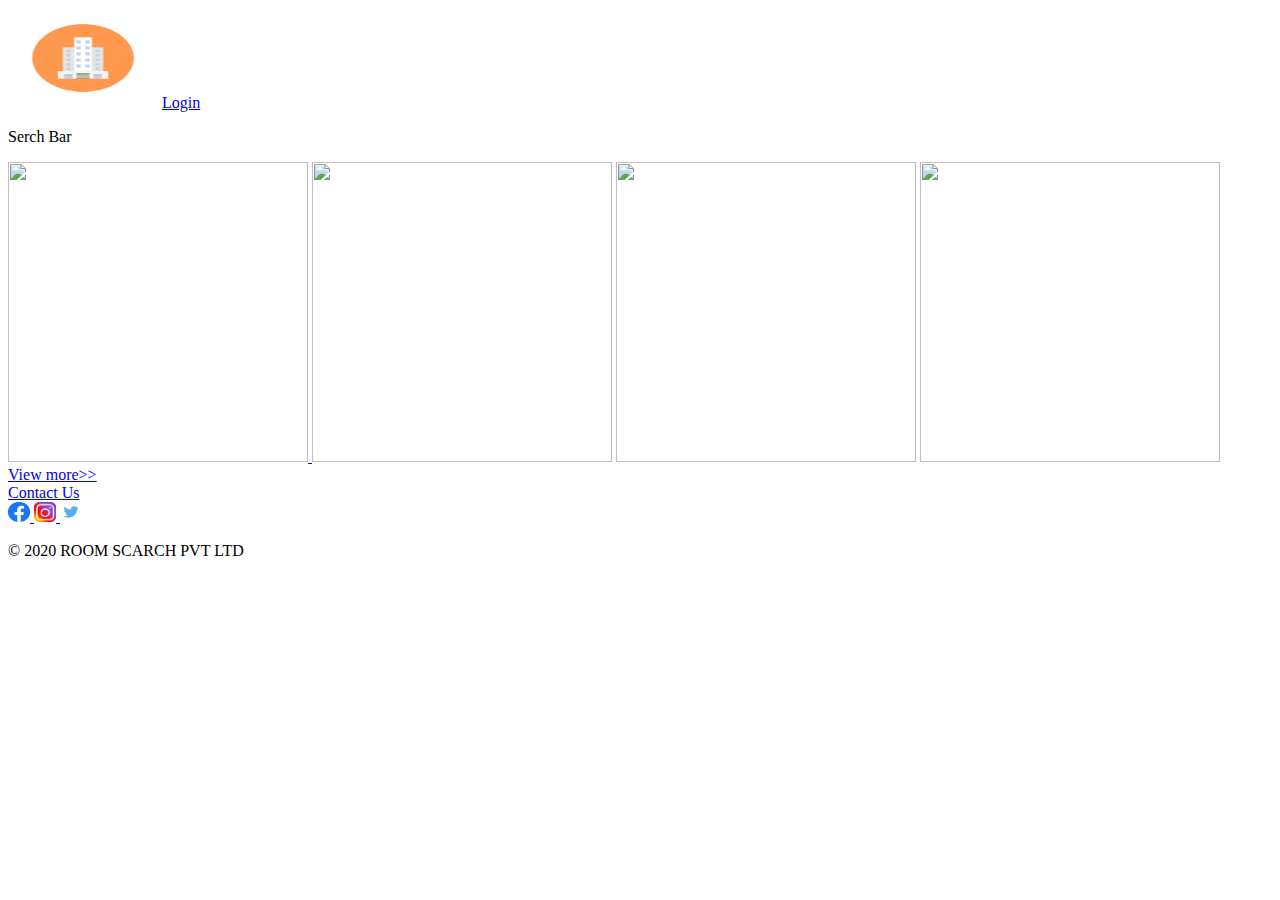
==== index.html @ d8146359 "checkpoint2" ====
<!DOCTYPE html>
<html >
<head>
   
    <title>Index</title>
</head>
<body>
    <div>
        <div>
            <img src="assests/images/logo.png" height="100px" width="150px"  alt=" "/>
            <a href= "login.html" target="_blank">Login</a>
           
        </div>
        <div>
          <p>Serch Bar</p>
          <a href="list.html">
            <img src="https://media-cdn.tripadvisor.com/media/photo-s/15/33/fe/a2/new-delhi.jpg" height="300px" width="300px" alt="">
          </a>
          
          <img src="https://media-cdn.tripadvisor.com/media/photo-s/15/33/fc/f0/goa.jpg" height="300px" width="300px" alt="">
          <img src="https://media-cdn.tripadvisor.com/media/photo-s/0f/98/f7/df/charminar.jpg" height="300px" width="300px" alt="">
          <img src="https://media-cdn.tripadvisor.com/media/photo-s/15/33/fe/ac/kolkata-calcutta.jpg" height="300px" width="300px" alt="">
          <br>
         <a href="index.html"> View more>></a>
        </div>
        <div>
            <a target="_blank" href="contact.html"> Contact Us</a>
             <br>
             <a target="_blank" href="https://www.facebook.com">  
                <img src="assests/images/facebook.png"  height="20px" width="22px"  alt=""> 
             </a>
             <a target="_blank" href="https://www.instagram.com"> 
                <img src="assests/images/instagram.png" height="20px" width="22px" alt="">
             </a>
             <a target="_blank" href="https://www.twitter.com"> 
                <img src="assests/images/twitter.png" height="20px" width="22px" alt="">
             </a>
             <p>© 2020 ROOM SCARCH PVT LTD</p>
             
        </div>
    </div>
</body>
</html>
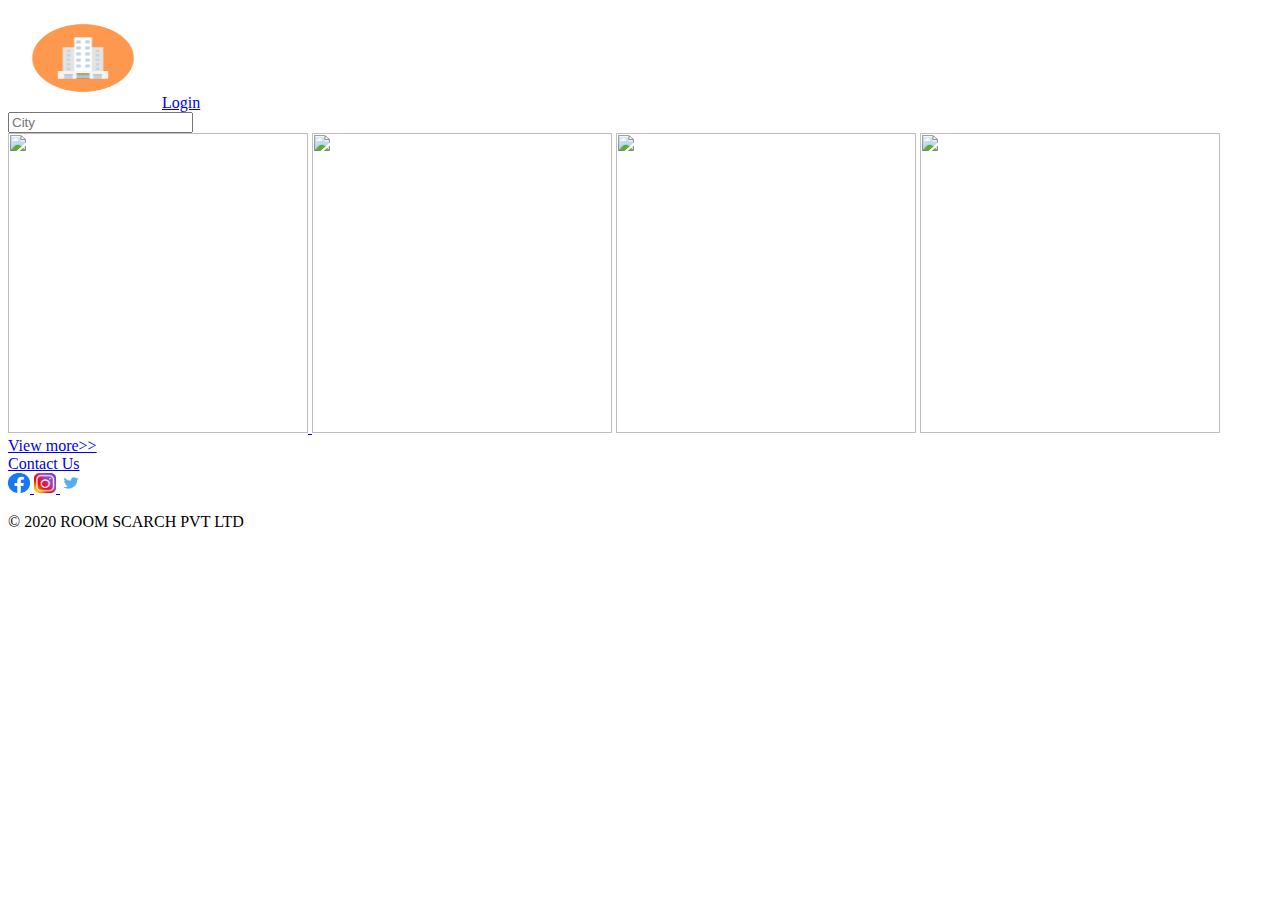
==== commit 682b0625: "checkpoint3" ====
--- a/index.html
+++ b/index.html
@@ -12,7 +12,9 @@
            
         </div>
         <div>
-          <p>Serch Bar</p>
+          <form action=""> 
+            <input type="text" id="city" name="city" placeholder="City">
+          </form>
           <a href="list.html">
             <img src="https://media-cdn.tripadvisor.com/media/photo-s/15/33/fe/a2/new-delhi.jpg" height="300px" width="300px" alt="">
           </a>
@@ -24,7 +26,7 @@
          <a href="index.html"> View more>></a>
         </div>
         <div>
-            <a target="_blank" href="contact.html"> Contact Us</a>
+            <a  href="contact.html"> Contact Us</a>
              <br>
              <a target="_blank" href="https://www.facebook.com">  
                 <img src="assests/images/facebook.png"  height="20px" width="22px"  alt=""> 
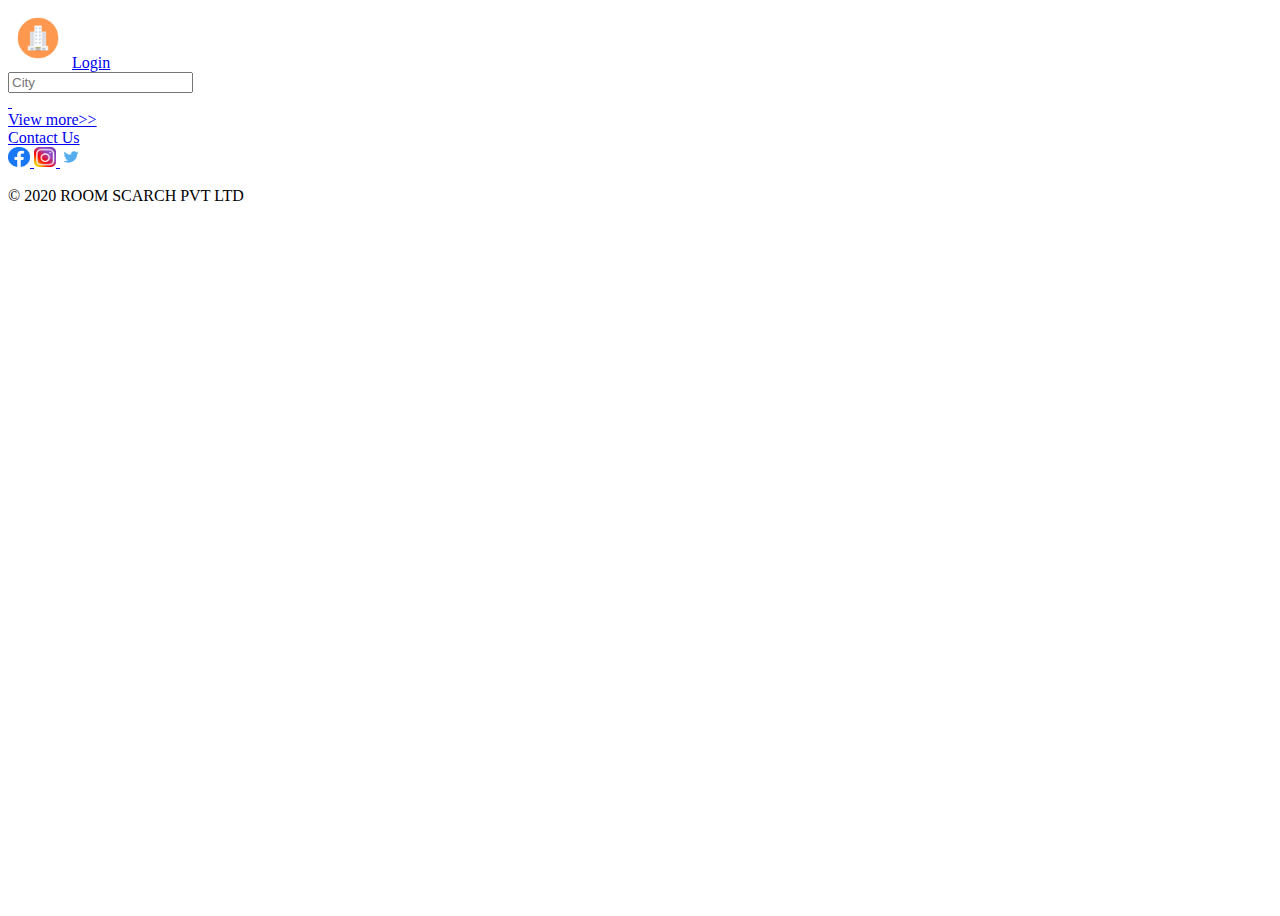
==== commit 24264600: "checkpoint4" ====
--- a/index.html
+++ b/index.html
@@ -3,11 +3,12 @@
 <head>
    
     <title>Index</title>
+    <link rel="stylesheet" href="styles/common.css">
 </head>
 <body>
-    <div>
+    <div id="container">
         <div>
-            <img src="assests/images/logo.png" height="100px" width="150px"  alt=" "/>
+            <img id="logo" src="assests/images/logo.png"   alt=" "/>
             <a href= "login.html" target="_blank">Login</a>
            
         </div>
@@ -15,27 +16,28 @@
           <form action=""> 
             <input type="text" id="city" name="city" placeholder="City">
           </form>
+        
           <a href="list.html">
-            <img src="https://media-cdn.tripadvisor.com/media/photo-s/15/33/fe/a2/new-delhi.jpg" height="300px" width="300px" alt="">
+            <img src="https://media-cdn.tripadvisor.com/media/photo-s/15/33/fe/a2/new-delhi.jpg" alt="">
           </a>
           
-          <img src="https://media-cdn.tripadvisor.com/media/photo-s/15/33/fc/f0/goa.jpg" height="300px" width="300px" alt="">
-          <img src="https://media-cdn.tripadvisor.com/media/photo-s/0f/98/f7/df/charminar.jpg" height="300px" width="300px" alt="">
-          <img src="https://media-cdn.tripadvisor.com/media/photo-s/15/33/fe/ac/kolkata-calcutta.jpg" height="300px" width="300px" alt="">
+          <img src="https://media-cdn.tripadvisor.com/media/photo-s/15/33/fc/f0/goa.jpg"  alt="">
+          <img src="https://media-cdn.tripadvisor.com/media/photo-s/0f/98/f7/df/charminar.jpg"  alt="">
+          <img src="https://media-cdn.tripadvisor.com/media/photo-s/15/33/fe/ac/kolkata-calcutta.jpg"  alt="">
           <br>
          <a href="index.html"> View more>></a>
         </div>
-        <div>
+        <div">
             <a  href="contact.html"> Contact Us</a>
              <br>
              <a target="_blank" href="https://www.facebook.com">  
-                <img src="assests/images/facebook.png"  height="20px" width="22px"  alt=""> 
+                <img  src="assests/images/facebook.png"  height="20px" width="22px"  alt=""> 
              </a>
              <a target="_blank" href="https://www.instagram.com"> 
-                <img src="assests/images/instagram.png" height="20px" width="22px" alt="">
+                <img  src="assests/images/instagram.png" height="20px" width="22px" alt="">
              </a>
              <a target="_blank" href="https://www.twitter.com"> 
-                <img src="assests/images/twitter.png" height="20px" width="22px" alt="">
+                <img  src="assests/images/twitter.png" height="20px" width="22px" alt="">
              </a>
              <p>© 2020 ROOM SCARCH PVT LTD</p>
              
--- a/styles/common.css
+++ b/styles/common.css
@@ -0,0 +1,15 @@
+
+ 
+#logo{ height: 60px;
+       width: 60px;
+    }
+    #socialmedia img {
+        height: 20px;
+        width: 22px;
+    }
+    #container {
+        height: 100vh;
+        width: 100vb;
+        align-items: center;
+    
+    }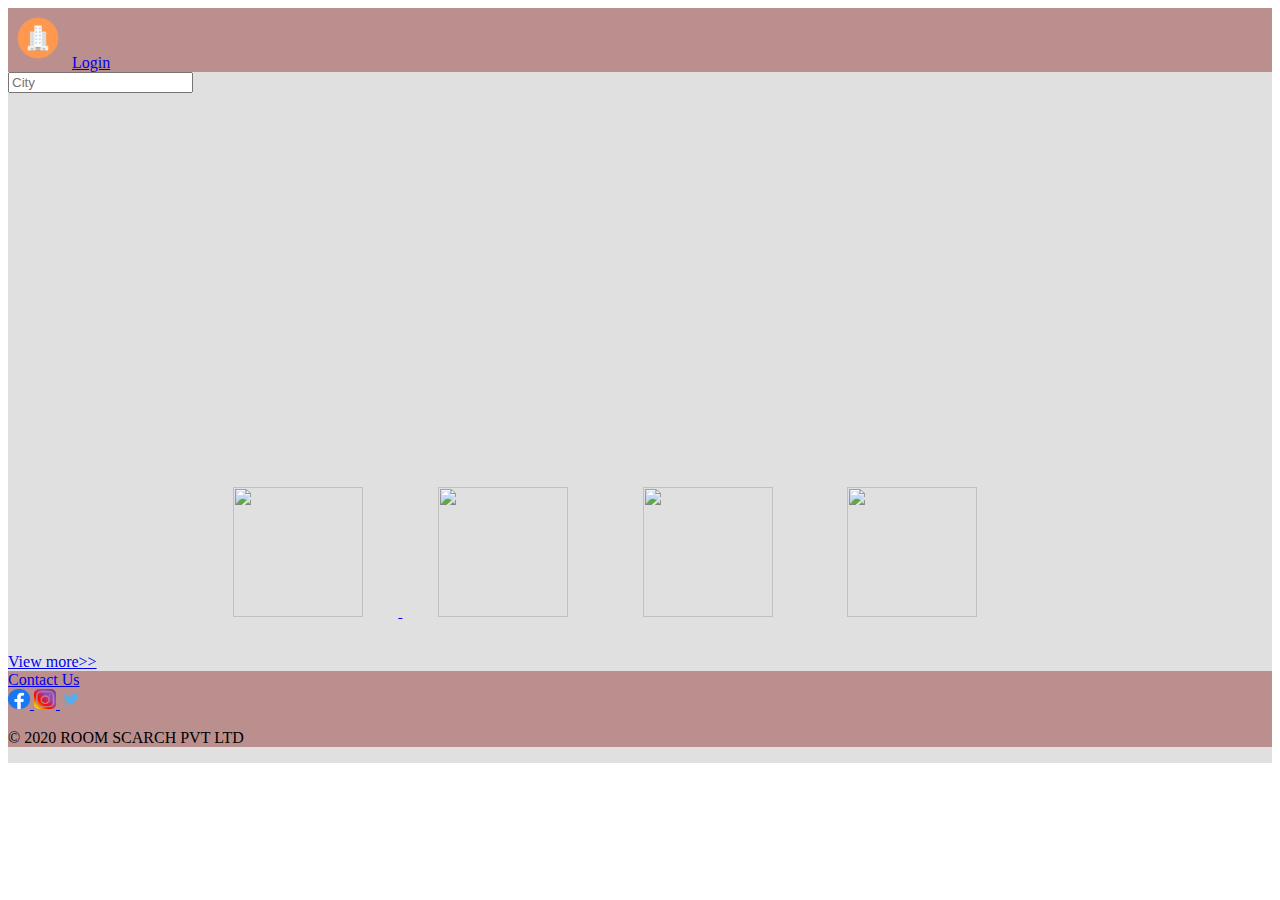
==== commit 631fd640: "checkpoint5" ====
--- a/index.html
+++ b/index.html
@@ -3,20 +3,23 @@
 <head>
    
     <title>Index</title>
+    <link rel="stylesheet" href="styles/index.css">
     <link rel="stylesheet" href="styles/common.css">
 </head>
 <body>
     <div id="container">
-        <div>
+        <div id="headerdiv">
             <img id="logo" src="assests/images/logo.png"   alt=" "/>
             <a href= "login.html" target="_blank">Login</a>
            
         </div>
-        <div>
+        <div id="seach">
           <form action=""> 
             <input type="text" id="city" name="city" placeholder="City">
           </form>
-        
+        </div>
+        <div >
+          <div id="citylist">
           <a href="list.html">
             <img src="https://media-cdn.tripadvisor.com/media/photo-s/15/33/fe/a2/new-delhi.jpg" alt="">
           </a>
@@ -24,10 +27,13 @@
           <img src="https://media-cdn.tripadvisor.com/media/photo-s/15/33/fc/f0/goa.jpg"  alt="">
           <img src="https://media-cdn.tripadvisor.com/media/photo-s/0f/98/f7/df/charminar.jpg"  alt="">
           <img src="https://media-cdn.tripadvisor.com/media/photo-s/15/33/fe/ac/kolkata-calcutta.jpg"  alt="">
-          <br>
-         <a href="index.html"> View more>></a>
         </div>
-        <div">
+          <a href="index.html"> View more>></a> <br>
+        </div>
+          
+        
+        <div id="socialmedia">
+          
             <a  href="contact.html"> Contact Us</a>
              <br>
              <a target="_blank" href="https://www.facebook.com">  
--- a/styles/index.css
+++ b/styles/index.css
@@ -0,0 +1,39 @@
+img{ 
+    height: 130px;
+    width: 130px;
+}
+
+#headerdiv {
+    background-color: rosybrown;
+}
+#innerdiv{
+   }
+#socialmedia {
+    background-color: rosybrown;
+}
+#seach{
+    background-image: url(https://media-cdn.tripadvisor.com/media/photo-o/14/10/2e/af/india.jpg )  ;
+    height: 380px;
+    width: cover;
+background-position: center;
+background-size: cover;
+background-attachment: fixed;
+}
+   
+   
+#citylist{
+    margin-left: 15%;
+    margin-right: 15%;
+     
+}
+#citylist img{
+    padding-top: 4%;
+    padding-bottom: 4%;
+    padding-left: 4%;
+    padding-right: 4%;
+   
+}
+     
+
+
+    
--- a/styles/common.css
+++ b/styles/common.css
@@ -8,8 +8,12 @@
         width: 22px;
     }
     #container {
-        height: 100vh;
-        width: 100vb;
+        height: 100%;
+        margin: 0;
+       padding: 0;
+       width: 100%;
+       overflow-x: hidden;
         align-items: center;
+        background-color:#e0e0e0 ;
     
     }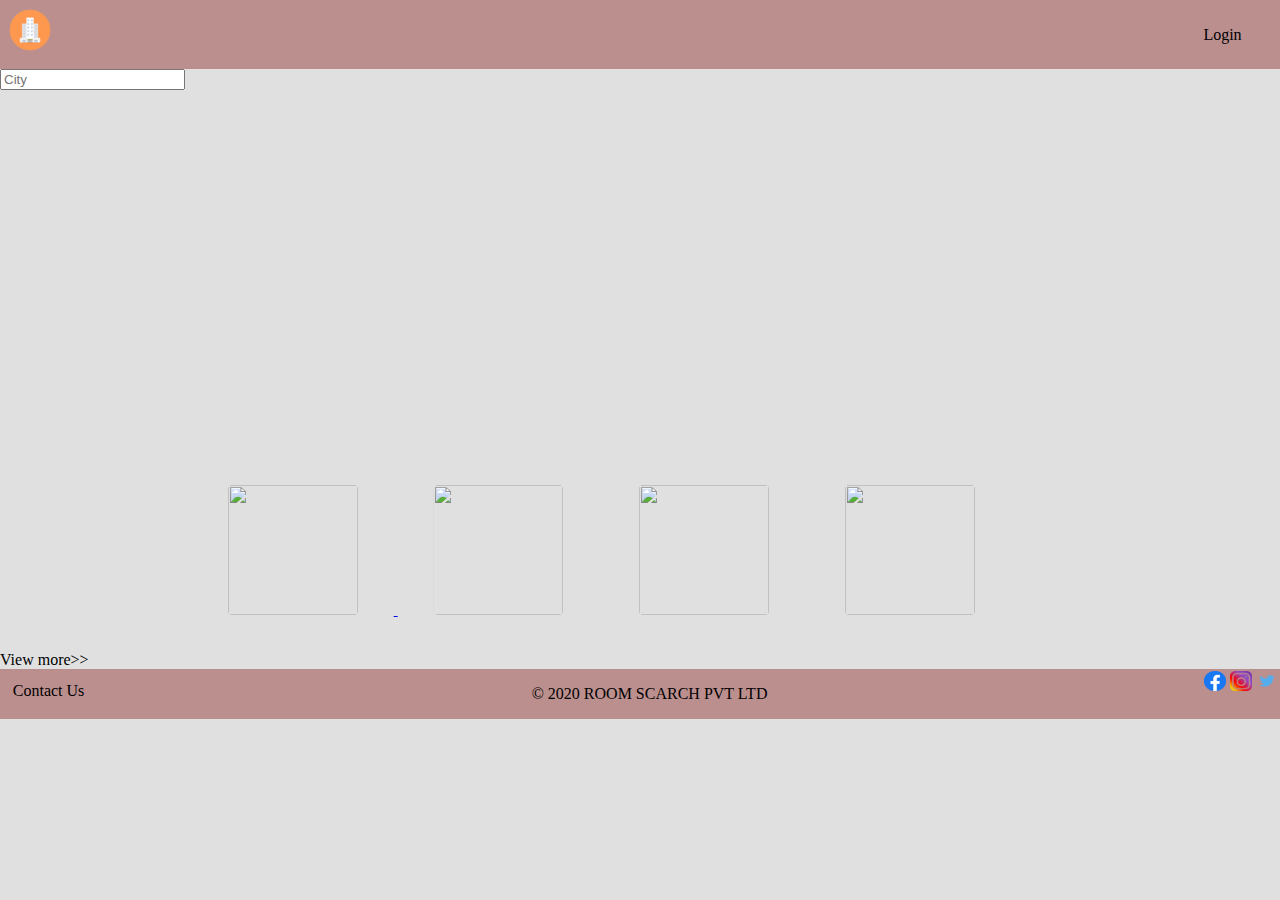
==== commit 47e2421a: "checkpoint6" ====
--- a/index.html
+++ b/index.html
@@ -5,17 +5,19 @@
     <title>Index</title>
     <link rel="stylesheet" href="styles/index.css">
     <link rel="stylesheet" href="styles/common.css">
+    <link href="https://fonts.googleapis.com/css2?family=Ubuntu&display=swap" rel="stylesheet">
 </head>
 <body>
     <div id="container">
         <div id="headerdiv">
             <img id="logo" src="assests/images/logo.png"   alt=" "/>
-            <a href= "login.html" target="_blank">Login</a>
+            <a id="login" href= "login.html" target="_blank">Login</a>
            
         </div>
-        <div id="seach">
-          <form action=""> 
-            <input type="text" id="city" name="city" placeholder="City">
+        <div >
+        <div id="seach" >
+          <form  action=""> 
+            <input  type="text" id="city" name="city" placeholder="City" >
           </form>
         </div>
         <div >
@@ -28,16 +30,19 @@
           <img src="https://media-cdn.tripadvisor.com/media/photo-s/0f/98/f7/df/charminar.jpg"  alt="">
           <img src="https://media-cdn.tripadvisor.com/media/photo-s/15/33/fe/ac/kolkata-calcutta.jpg"  alt="">
         </div>
-          <a href="index.html"> View more>></a> <br>
+        <div id="viewoftion">
+          <a href="index.html"> View more>></a> 
         </div>
-          
+        </div>
+      
+        <div id="footerdiv">
         
-        <div id="socialmedia">
-          
-            <a  href="contact.html"> Contact Us</a>
-             <br>
+          <div id="contactdiv">
+            <a   href="contact.html"> Contact Us</a>
+          </div>
+             <div id="socialmedia">
              <a target="_blank" href="https://www.facebook.com">  
-                <img  src="assests/images/facebook.png"  height="20px" width="22px"  alt=""> 
+              <img src="assests/images/facebook.png"  height="20px"  alt="">
              </a>
              <a target="_blank" href="https://www.instagram.com"> 
                 <img  src="assests/images/instagram.png" height="20px" width="22px" alt="">
@@ -45,8 +50,10 @@
              <a target="_blank" href="https://www.twitter.com"> 
                 <img  src="assests/images/twitter.png" height="20px" width="22px" alt="">
              </a>
+            </div>
+            <div id="text1">
              <p>© 2020 ROOM SCARCH PVT LTD</p>
-             
+            </div>
         </div>
     </div>
 </body>
--- a/styles/index.css
+++ b/styles/index.css
@@ -3,13 +3,57 @@
     width: 130px;
 }
 
-#headerdiv {
-    background-color: rosybrown;
+#headerdiv { 
+  
+    width: 100vw;
+    background-color:rosybrown ;
+    position: sticky;
+    top: 0px;
+    display: flex;
+    justify-content: space-between;
+    
+} 
+#headerdiv a {
+    color: black;
 }
-#innerdiv{
-   }
-#socialmedia {
-    background-color: rosybrown;
+#login {
+    margin-right: 3%;
+    margin-top: 2% ;
+    margin-bottom: 2%;
+    text-decoration: none;
+
+
+}
+#footerdiv{
+    background-color:rosybrown;
+    text-align: center;
+    position: sticky;
+    bottom: 0px;
+}
+#contactdiv{
+    float: left;
+    margin: 1%;
+    
+}
+#contactdiv a {
+    text-decoration: none;
+    color: black;
+}
+#text1{
+    display: inline-block;   
+}
+
+#socialmedia{
+    float: right;
+ padding: 2px;
+}
+#socialmedia a{
+    text-decoration: none;
+}
+#contactdiv{
+    float: left;
+    margin: 1%;
+    
 }
 #seach{
     background-image: url(https://media-cdn.tripadvisor.com/media/photo-o/14/10/2e/af/india.jpg )  ;
@@ -17,13 +61,24 @@
     width: cover;
 background-position: center;
 background-size: cover;
-background-attachment: fixed;
+justify-content: center;
+}
+#seach form{ 
+    align-items: center;
+    justify-content: center;
 }
    
+   
+   #viewoftion a{
+    text-decoration: none;
+    color: black;
+   align-items: center;
+   }
    
 #citylist{
     margin-left: 15%;
     margin-right: 15%;
+    
      
 }
 #citylist img{
@@ -31,7 +86,8 @@
     padding-bottom: 4%;
     padding-left: 4%;
     padding-right: 4%;
-   
+    border: 1px;
+    border-radius: 20%;
 }
      
 
--- a/styles/common.css
+++ b/styles/common.css
@@ -1,5 +1,7 @@
 
- 
+ html{
+    height: 100%;
+ }
 #logo{ height: 60px;
        width: 60px;
     }
@@ -7,7 +9,7 @@
         height: 20px;
         width: 22px;
     }
-    #container {
+    body {
         height: 100%;
         margin: 0;
        padding: 0;
@@ -15,5 +17,5 @@
        overflow-x: hidden;
         align-items: center;
         background-color:#e0e0e0 ;
-    
+     
     }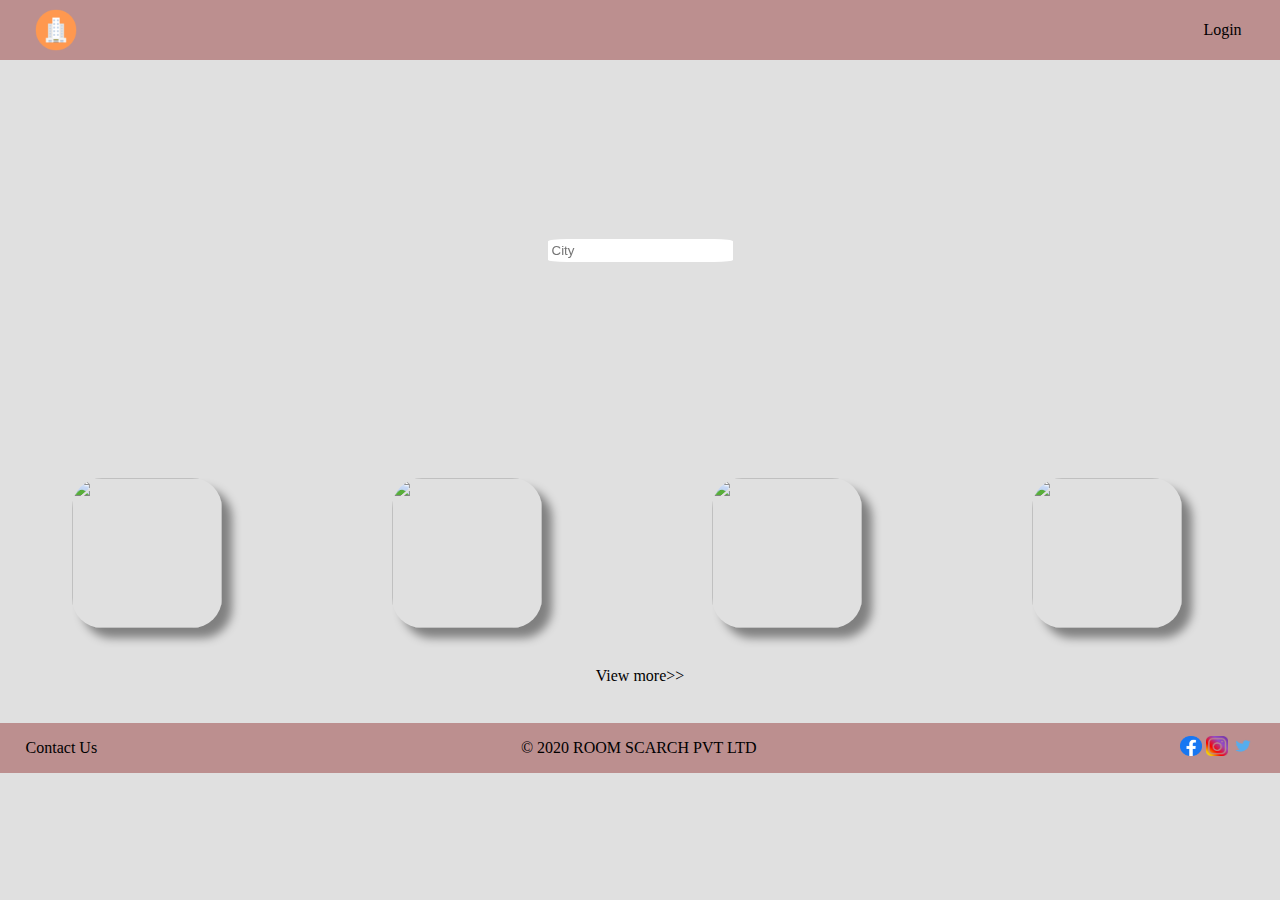
==== commit c6940d79: "checkpoint7" ====
--- a/index.html
+++ b/index.html
@@ -11,30 +11,46 @@
     <div id="container">
         <div id="headerdiv">
             <img id="logo" src="assests/images/logo.png"   alt=" "/>
-            <a id="login" href= "login.html" target="_blank">Login</a>
-           
+            <a id="login" href= "login.html" target="_blank">Login</a>           
         </div>
-        <div >
+        <div id="innerdiv">
         <div id="seach" >
           <form  action=""> 
             <input  type="text" id="city" name="city" placeholder="City" >
           </form>
         </div>
-        <div >
-          <div id="citylist">
-          <a href="list.html">
-            <img src="https://media-cdn.tripadvisor.com/media/photo-s/15/33/fe/a2/new-delhi.jpg" alt="">
-          </a>
-          
-          <img src="https://media-cdn.tripadvisor.com/media/photo-s/15/33/fc/f0/goa.jpg"  alt="">
-          <img src="https://media-cdn.tripadvisor.com/media/photo-s/0f/98/f7/df/charminar.jpg"  alt="">
-          <img src="https://media-cdn.tripadvisor.com/media/photo-s/15/33/fe/ac/kolkata-calcutta.jpg"  alt="">
-        </div>
+          <div class="citylist">
+           <div class="cityitem1">
+            <a href="list.html">
+              <img src="https://media-cdn.tripadvisor.com/media/photo-s/15/33/fe/a2/new-delhi.jpg" alt="">
+            </a>
+            <a href="list.html"><div class="overlay1">
+                <div class="p1"> Delhi</div>
+              </div></a>
+            </div>
+            <div class="cityitem2">
+            <img src="https://media-cdn.tripadvisor.com/media/photo-s/15/33/fc/f0/goa.jpg" alt="">
+              <div class="overlay2">
+                <div class="p2"> Goa</div>
+              </div>
+            </div>
+             <div class="cityitem3">
+              <img src="https://media-cdn.tripadvisor.com/media/photo-s/0f/98/f7/df/charminar.jpg" alt="">
+              <div class="overlay3">
+                <div class="p3"> Hydrabad</div>
+              </div>
+            </div>
+            <div class="cityitem4">
+              <img src="https://media-cdn.tripadvisor.com/media/photo-s/15/33/fe/ac/kolkata-calcutta.jpg" alt="">
+              <div class="overlay4">
+                <div class="p4">Kolkata</div>
+              </div>
+            </div>
+          </div> 
         <div id="viewoftion">
           <a href="index.html"> View more>></a> 
         </div>
         </div>
-      
         <div id="footerdiv">
         
           <div id="contactdiv">
--- a/styles/index.css
+++ b/styles/index.css
@@ -1,95 +1,163 @@
-img{ 
-    height: 130px;
-    width: 130px;
+#container{
+    display: flex;
+    flex-direction: column;
 }
-
+#innerdiv{
+    order: 2;
+}
 #headerdiv { 
-  
+    order: 1;
     width: 100vw;
     background-color:rosybrown ;
     position: sticky;
-    top: 0px;
+    top: 0;
     display: flex;
     justify-content: space-between;
-    
+    align-items: center;   
 } 
+#logo{
+    margin-left: 2%;
+}
 #headerdiv a {
     color: black;
 }
 #login {
     margin-right: 3%;
-    margin-top: 2% ;
-    margin-bottom: 2%;
     text-decoration: none;
-
-
 }
 #footerdiv{
+    order: 3;
     background-color:rosybrown;
     text-align: center;
     position: sticky;
     bottom: 0px;
+    display: flex;
+    justify-content: space-between;
+    align-items: center;
 }
-#contactdiv{
-    float: left;
-    margin: 1%;
-    
+#contactdiv{   
+    order: 1;
+    padding-left: 2%;    
 }
 #contactdiv a {
     text-decoration: none;
     color: black;
 }
 #text1{
-    display: inline-block;   
+      order: 2;
 }
-
 #socialmedia{
-    float: right;
- padding: 2px;
+    order: 3;
+    padding-right: 2%;
 }
 #socialmedia a{
     text-decoration: none;
-}
-#contactdiv{
-    float: left;
-    margin: 1%;
-    
 }
 #seach{
     background-image: url(https://media-cdn.tripadvisor.com/media/photo-o/14/10/2e/af/india.jpg )  ;
     height: 380px;
     width: cover;
-background-position: center;
-background-size: cover;
-justify-content: center;
+    background-position: center;
+    background-size: cover;
+    justify-content: center;
 }
 #seach form{ 
-    align-items: center;
+    position: relative;
+    top: 0;
+    left: 0;
+    width: 100%;
+    height: 100%;
+    display: flex;
     justify-content: center;
+    align-items: center;    
 }
-   
-   
+#seach input{
+    position: absolute;
+    padding: 4px;
+    border: 1px;
+    background-color:white;
+    border-radius: 10%;
+    outline: none;
+}
+#viewoftion{
+   margin: 3%;
+      } 
    #viewoftion a{
     text-decoration: none;
     color: black;
-   align-items: center;
+    top: 0;
+    left: 0;
+    width: 100%;
+    height: 100%;
+    display: flex;
+    flex-direction: column;
+    justify-content: center;
+    align-items: center;  
    }
-   
-#citylist{
-    margin-left: 15%;
-    margin-right: 15%;
-    
-     
+   .citylist{
+    display: flex;
+    width: 100%;
+    height: auto;
+    justify-content: space-around;
+    margin-top: 3%;
+    margin-left: 3%;
+    margin-right: 2%;
+   }
+.citylist a{
+    text-decoration: none;
+    color: black;
 }
-#citylist img{
-    padding-top: 4%;
-    padding-bottom: 4%;
-    padding-left: 4%;
-    padding-right: 4%;
+   .cityitem1 ,.cityitem2,.cityitem3,.cityitem4{
+    position: relative;
+    height: auto;
+    width: auto;
+    display: flex;
+    margin-right: 8%;
+
+  }
+  
+  .cityitem1 img ,.cityitem2 img,.cityitem3 img,.cityitem4 img {
+    display: block;
+    width: 150px;
+    height: 150px;
     border: 1px;
     border-radius: 20%;
-}
-     
-
-
-    
+    box-shadow: 10px 10px 10px grey;
+  }
+  
+  .overlay1 , .overlay2, .overlay3, .overlay4{
+    position: absolute;
+    top: 0;
+    bottom: 0;
+    left: 0;
+    right: 0;
+    height: auto;
+    width: auto;
+    opacity: 0;
+    border-radius: 20%;
+    transition: .5s ease;
+    background-color: rgba(0, 0, 0, 0.5);
+  }
+  .cityitem1:hover .overlay1 {
+    opacity: 1;
+  }
+  .cityitem2:hover .overlay2 {
+    opacity: 1;
+  }
+  .cityitem3:hover .overlay3 {
+    opacity: 1;
+  }
+  .cityitem4:hover .overlay4 {
+    opacity: 1;
+  }
+  .p1 ,.p2,.p3,.p4{
+    color: #f1f1f1;
+    font-size: 20px;
+    position: absolute;
+    top: 50%;
+    left: 50%;
+    -webkit-transform: translate(-50%, -50%);
+    -ms-transform: translate(-50%, -50%);
+    transform: translate(-50%, -50%);
+    text-align: center;
+  }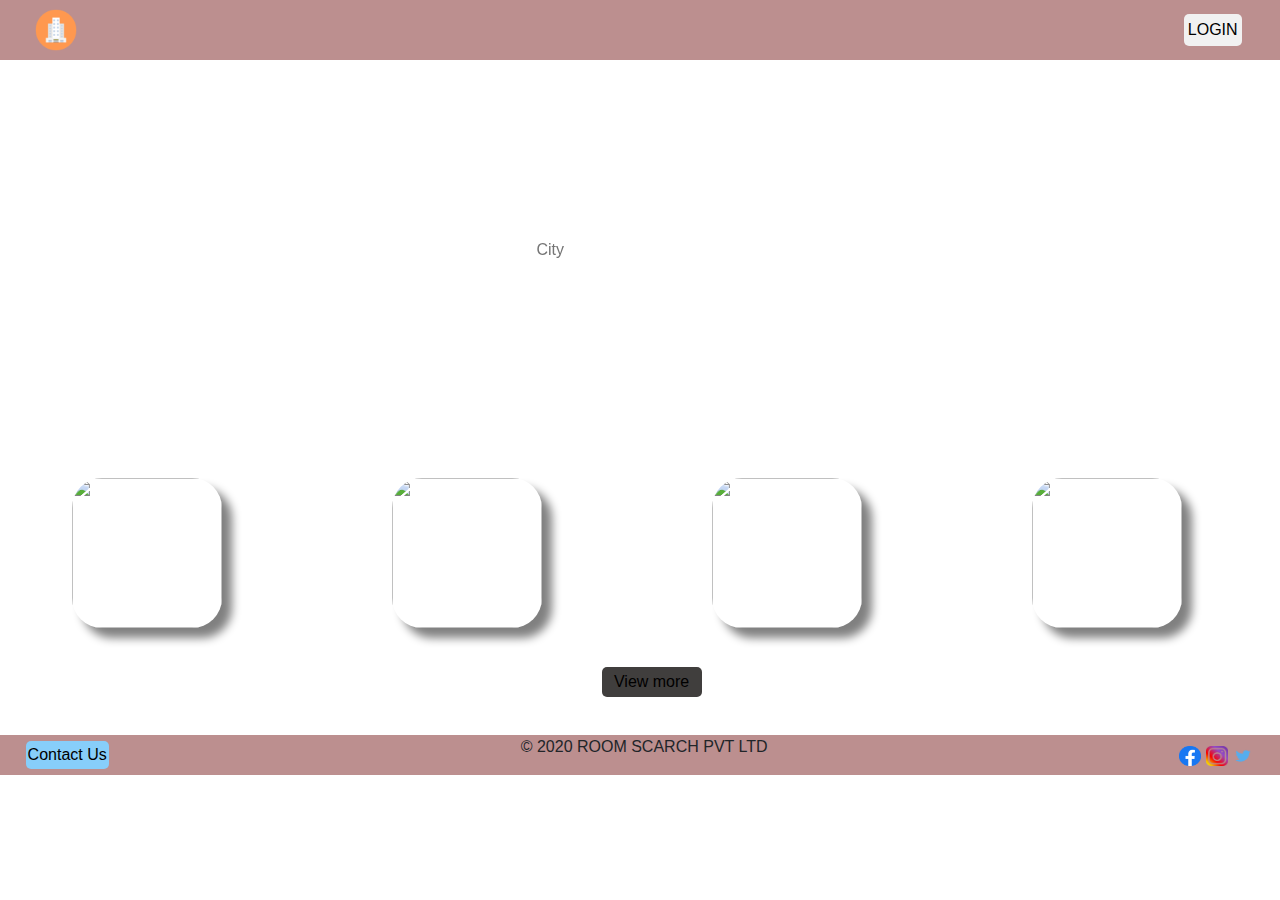
==== commit 16c6871b: "checkpoint8" ====
--- a/index.html
+++ b/index.html
@@ -6,13 +6,21 @@
     <link rel="stylesheet" href="styles/index.css">
     <link rel="stylesheet" href="styles/common.css">
     <link href="https://fonts.googleapis.com/css2?family=Ubuntu&display=swap" rel="stylesheet">
+    <link rel="stylesheet" href="https://stackpath.bootstrapcdn.com/bootstrap/4.5.0/css/bootstrap.min.css">
+    <script src="https://ajax.googleapis.com/ajax/libs/jquery/3.5.1/jquery.min.js"></script>
+    <script src="https://stackpath.bootstrapcdn.com/bootstrap/4.5.0/js/bootstrap.min.js"></script>
+    
 </head>
 <body>
     <div id="container">
         <div id="headerdiv">
-            <img id="logo" src="assests/images/logo.png"   alt=" "/>
-            <a id="login" href= "login.html" target="_blank">Login</a>           
-        </div>
+            <img id="logo" src="assests/images/logo.png"   alt=" "/>         
+	              
+            <div class="box">
+              <a   href="#divOne"> Login</a>
+            </div>
+           </div>
+       
         <div id="innerdiv">
         <div id="seach" >
           <form  action=""> 
@@ -48,14 +56,52 @@
             </div>
           </div> 
         <div id="viewoftion">
-          <a href="index.html"> View more>></a> 
+          <a href="index.html"> View more</a> 
         </div>
         </div>
         <div id="footerdiv">
         
           <div id="contactdiv">
-            <a   href="contact.html"> Contact Us</a>
+            <a   href="#divtwo"> Contact Us</a>
           </div>
+          <div class="overlay5" id="divOne">
+            <div class="wrapper2">
+              <h4>Please Login</h4><a class="close" href="#">&times;</a>
+              <div class="content">
+                <div class="container2">
+                  <form><div id="form2">
+                    <label>Username:</label>
+                    <input id="text2" placeholder="Enter Username" type="text" required>
+                    <label>Password:</label>
+                    <input placeholder="Enter Password" type="password" required>
+                  </div>
+                    <input type="submit" value="Login">
+                  </form>
+                </div>
+              </div>
+            </div>
+          </div>
+          <div class="overlay5" id="divtwo">
+            <div class="wrapper2">
+              <h5>Get in touch</h5><a class="close" href="#">&times;</a>
+              <div class="content">
+                <div class="container2">
+                  <div id="contacttext">
+                    <div id="piteam">
+                  <p >Thank you for reaching out!!!  <br>
+                  Please enter your email and we will get back to you.</p>
+                </div>
+                  <form>
+                    <label>Email:</label>
+                    <input id="text3" placeholder="Enter your mail id" type="text" required>
+                  </div>
+                    <input id="contactsubmit" type="submit" value="Submit">
+                  </form>
+                </div>
+              </div>
+            </div>
+          </div>
+
              <div id="socialmedia">
              <a target="_blank" href="https://www.facebook.com">  
               <img src="assests/images/facebook.png"  height="20px"  alt="">
--- a/styles/index.css
+++ b/styles/index.css
@@ -13,17 +13,22 @@
     top: 0;
     display: flex;
     justify-content: space-between;
-    align-items: center;   
+    align-items: center;
 } 
 #logo{
     margin-left: 2%;
+    order: 1;
 }
 #headerdiv a {
     color: black;
-}
-#login {
+    text-decoration: none;
+}
+.box {
     margin-right: 3%;
-    text-decoration: none;
+    order: 3;
+    text-transform: uppercase;
+    padding: 4px;
+    border-radius: 5px;
 }
 #footerdiv{
     order: 3;
@@ -37,7 +42,11 @@
 }
 #contactdiv{   
     order: 1;
-    padding-left: 2%;    
+    border-radius: 5px; 
+    background-color: lightskyblue; 
+    align-items: center; 
+    padding: 2px;
+    margin-left: 2%;
 }
 #contactdiv a {
     text-decoration: none;
@@ -69,7 +78,8 @@
     height: 100%;
     display: flex;
     justify-content: center;
-    align-items: center;    
+    align-items: center; 
+       
 }
 #seach input{
     position: absolute;
@@ -81,18 +91,18 @@
 }
 #viewoftion{
    margin: 3%;
+   border-radius: 5px;
+   background-color: #403e3d;
+   width: 100px;
+   margin-left: 47%;
       } 
    #viewoftion a{
     text-decoration: none;
-    color: black;
-    top: 0;
-    left: 0;
-    width: 100%;
-    height: 100%;
-    display: flex;
-    flex-direction: column;
+    color: black; 
+    display: flex;  
     justify-content: center;
-    align-items: center;  
+    align-items: center;
+    padding: 3px;
    }
    .citylist{
     display: flex;
@@ -160,4 +170,129 @@
     -ms-transform: translate(-50%, -50%);
     transform: translate(-50%, -50%);
     text-align: center;
-  }+  }
+
+
+  .box {
+   background-color: #f1f1f1;
+  }
+  .button {
+    font-size: 1em;
+    padding: 10px 25px;
+    color: #403e3d;
+    text-decoration: none;
+    cursor: pointer;
+    transition: all 0.3s ease-out;
+    background: #fff;
+    border-radius: 5px;
+  }
+  .overlay5 {
+    position: fixed;
+    top: 0;
+    bottom: 0;
+    left: 0;
+    right: 0;
+    transition: opacity 500ms;
+    visibility: hidden;
+    opacity: 0;
+  }
+  .overlay5:target {
+    visibility: visible;
+    opacity: 1;
+  }
+  .wrapper2 {
+    margin: 70px auto;
+    padding: 20px;
+    background: #e7e7e7;
+    border-radius: 5px;
+    width: 30%;
+    position: relative;
+    transition: all 5s ease-in-out;
+  }
+  .wrapper2 h4  {
+   margin-top: -10px; 
+    color: #333;
+   padding-left: -50px;
+  }
+  .wrapper2 .close {
+    position: absolute;
+    top: 15px;
+    right: 20px;
+    transition: all 200ms;
+    font-size: 20px;
+    font-weight: bold;
+    text-decoration: none;
+    color: #333;
+  }
+  .wrapper2 .close:hover {
+    color: #06D85F;
+  }
+  .wrapper2 .content {
+    max-height: 30%;
+    overflow: auto;
+  }
+ .conctainer2 {
+    border-radius: 5px;
+    background-color: #e7e7e7;
+    padding: 20px 0;
+  }
+  .container2 form { 
+     overflow-y: hidden;
+  
+  }
+    #form2{
+    border-top: 1px ;
+    border-top: 1px solid rgb(54, 47, 47);
+	border-bottom: 1px solid rgb(54, 47, 47);
+    } 
+  #form label {
+    font-weight: 300;
+    letter-spacing: 3px;
+  }
+  #text2, #text3, input[type=password]{
+    width: 60%;
+    padding: 8px;
+    border: 1px solid #ccc;
+    border-radius: 4px;
+    box-sizing: border-box;
+    margin-top: 6px;
+    margin-bottom: 16px;
+    margin-left: 20px;
+    resize: vertical;
+  }
+  #contactsubmit  {
+    background-color: darkcyan;
+    color: black;
+    margin-left: 70%;
+    margin-top: 10px;   
+    padding:  5px;
+    border: none;
+    border-radius: 5px;
+    cursor: pointer;
+    font-size: 15px;
+    letter-spacing: 3px;
+  } 
+  input[type="submit"]{
+    background-color: rgb(7, 58, 54);
+    color: black;
+    
+    margin-top: 20px;   
+    padding:  5px;
+    border: none;
+    border-radius: 5px;
+    cursor: pointer;
+    font-size: 15px;
+    letter-spacing: 3px;
+  }
+  #contacttext{
+    border-top: 1px solid rgb(54, 47, 47);
+	  border-bottom: 1px solid rgb(54, 47, 47);
+  }
+  .wrapper2 h5 {
+    margin-right: 60%;
+  }
+  .wrapper2 h4{
+    margin-right: 50%;
+  }
+   
+  
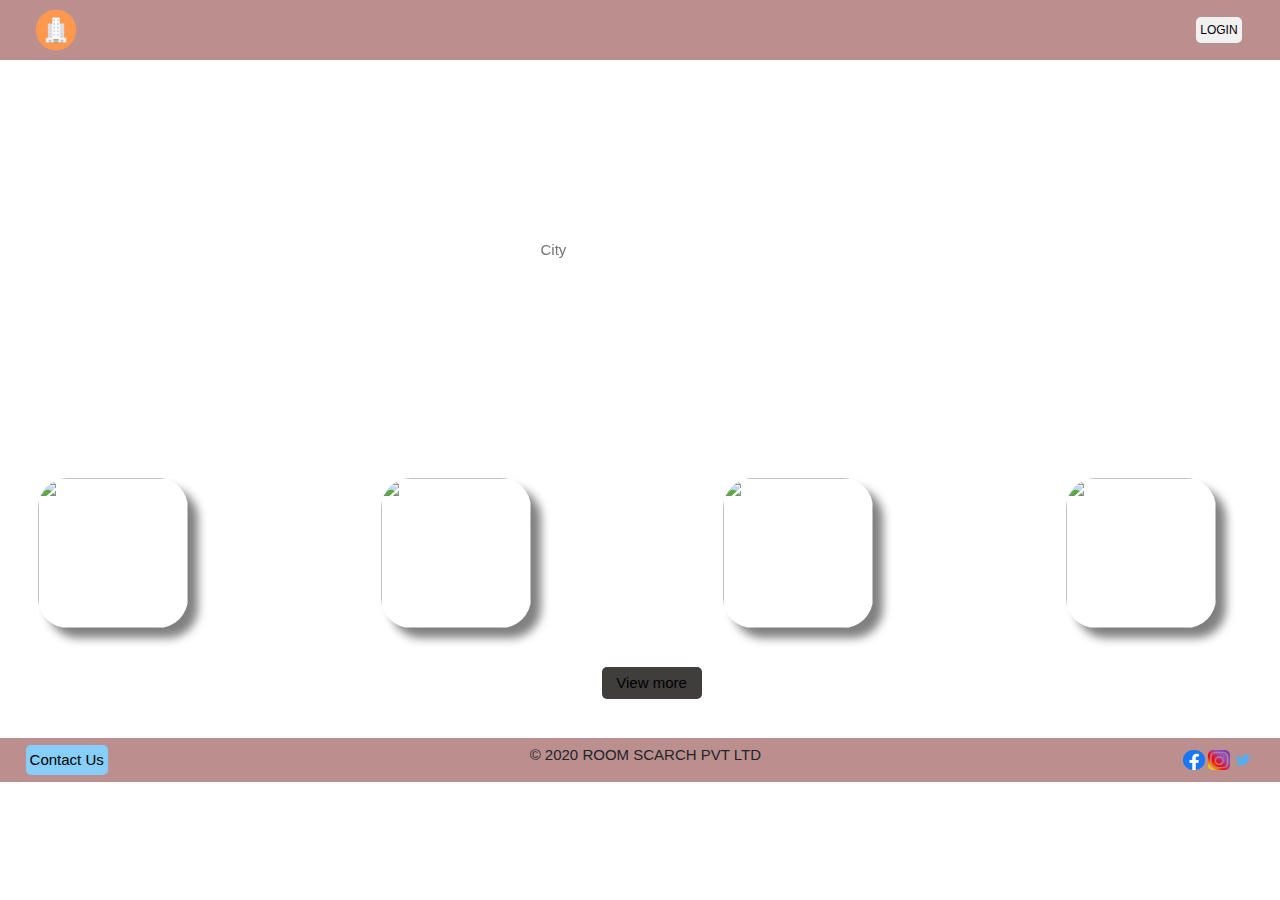
==== commit 993a0f21: "checkpoint10" ====
--- a/index.html
+++ b/index.html
@@ -3,6 +3,8 @@
 <head>
    
     <title>Index</title>
+    <meta charset="UTF-8">
+    <meta name="viewport" content="width=device-width, initial-scale=1.0">
     <link rel="stylesheet" href="styles/index.css">
     <link rel="stylesheet" href="styles/common.css">
     <link href="https://fonts.googleapis.com/css2?family=Ubuntu&display=swap" rel="stylesheet">
@@ -27,7 +29,7 @@
             <input  type="text" id="city" name="city" placeholder="City" >
           </form>
         </div>
-          <div class="citylist">
+          <div class= "citylist">
            <div class="cityitem1">
             <a href="list.html">
               <img src="https://media-cdn.tripadvisor.com/media/photo-s/15/33/fe/a2/new-delhi.jpg" alt="">
--- a/styles/index.css
+++ b/styles/index.css
@@ -5,66 +5,11 @@
 #innerdiv{
     order: 2;
 }
-#headerdiv { 
-    order: 1;
-    width: 100vw;
-    background-color:rosybrown ;
-    position: sticky;
-    top: 0;
-    display: flex;
-    justify-content: space-between;
-    align-items: center;
-} 
-#logo{
-    margin-left: 2%;
-    order: 1;
-}
-#headerdiv a {
-    color: black;
-    text-decoration: none;
-}
-.box {
-    margin-right: 3%;
-    order: 3;
-    text-transform: uppercase;
-    padding: 4px;
-    border-radius: 5px;
-}
-#footerdiv{
-    order: 3;
-    background-color:rosybrown;
-    text-align: center;
-    position: sticky;
-    bottom: 0px;
-    display: flex;
-    justify-content: space-between;
-    align-items: center;
-}
-#contactdiv{   
-    order: 1;
-    border-radius: 5px; 
-    background-color: lightskyblue; 
-    align-items: center; 
-    padding: 2px;
-    margin-left: 2%;
-}
-#contactdiv a {
-    text-decoration: none;
-    color: black;
-}
-#text1{
-      order: 2;
-}
-#socialmedia{
-    order: 3;
-    padding-right: 2%;
-}
-#socialmedia a{
-    text-decoration: none;
-}
+
+
 #seach{
     background-image: url(https://media-cdn.tripadvisor.com/media/photo-o/14/10/2e/af/india.jpg )  ;
-    height: 380px;
+    height: 38rem;
     width: cover;
     background-position: center;
     background-size: cover;
@@ -79,21 +24,21 @@
     display: flex;
     justify-content: center;
     align-items: center; 
-       
+    font-size: 1.5rem;   
 }
 #seach input{
     position: absolute;
-    padding: 4px;
-    border: 1px;
+    padding: .4rem;
+    border: .1rem;
     background-color:white;
     border-radius: 10%;
     outline: none;
 }
 #viewoftion{
    margin: 3%;
-   border-radius: 5px;
+   border-radius: .5rem;
    background-color: #403e3d;
-   width: 100px;
+   width: 10rem;
    margin-left: 47%;
       } 
    #viewoftion a{
@@ -102,13 +47,14 @@
     display: flex;  
     justify-content: center;
     align-items: center;
-    padding: 3px;
+    padding: .5rem;
+    font-size: 1.5rem;
    }
    .citylist{
     display: flex;
     width: 100%;
     height: auto;
-    justify-content: space-around;
+    justify-content: space-between;
     margin-top: 3%;
     margin-left: 3%;
     margin-right: 2%;
@@ -123,16 +69,17 @@
     width: auto;
     display: flex;
     margin-right: 8%;
-
+    flex-wrap: wrap;
+     
   }
   
   .cityitem1 img ,.cityitem2 img,.cityitem3 img,.cityitem4 img {
     display: block;
-    width: 150px;
-    height: 150px;
-    border: 1px;
+    width: 15rem;
+    height: 15rem;
+    border: .1rem;
     border-radius: 20%;
-    box-shadow: 10px 10px 10px grey;
+    box-shadow: 1rem 1rem 1rem grey;
   }
   
   .overlay1 , .overlay2, .overlay3, .overlay4{
@@ -162,7 +109,7 @@
   }
   .p1 ,.p2,.p3,.p4{
     color: #f1f1f1;
-    font-size: 20px;
+    font-size: 2rem;
     position: absolute;
     top: 50%;
     left: 50%;
@@ -171,128 +118,7 @@
     transform: translate(-50%, -50%);
     text-align: center;
   }
-
-
-  .box {
-   background-color: #f1f1f1;
-  }
-  .button {
-    font-size: 1em;
-    padding: 10px 25px;
-    color: #403e3d;
-    text-decoration: none;
-    cursor: pointer;
-    transition: all 0.3s ease-out;
-    background: #fff;
-    border-radius: 5px;
-  }
-  .overlay5 {
-    position: fixed;
-    top: 0;
-    bottom: 0;
-    left: 0;
-    right: 0;
-    transition: opacity 500ms;
-    visibility: hidden;
-    opacity: 0;
-  }
-  .overlay5:target {
-    visibility: visible;
-    opacity: 1;
-  }
-  .wrapper2 {
-    margin: 70px auto;
-    padding: 20px;
-    background: #e7e7e7;
-    border-radius: 5px;
-    width: 30%;
-    position: relative;
-    transition: all 5s ease-in-out;
-  }
-  .wrapper2 h4  {
-   margin-top: -10px; 
-    color: #333;
-   padding-left: -50px;
-  }
-  .wrapper2 .close {
-    position: absolute;
-    top: 15px;
-    right: 20px;
-    transition: all 200ms;
-    font-size: 20px;
-    font-weight: bold;
-    text-decoration: none;
-    color: #333;
-  }
-  .wrapper2 .close:hover {
-    color: #06D85F;
-  }
-  .wrapper2 .content {
-    max-height: 30%;
-    overflow: auto;
-  }
- .conctainer2 {
-    border-radius: 5px;
-    background-color: #e7e7e7;
-    padding: 20px 0;
-  }
-  .container2 form { 
-     overflow-y: hidden;
   
-  }
-    #form2{
-    border-top: 1px ;
-    border-top: 1px solid rgb(54, 47, 47);
-	border-bottom: 1px solid rgb(54, 47, 47);
-    } 
-  #form label {
-    font-weight: 300;
-    letter-spacing: 3px;
-  }
-  #text2, #text3, input[type=password]{
-    width: 60%;
-    padding: 8px;
-    border: 1px solid #ccc;
-    border-radius: 4px;
-    box-sizing: border-box;
-    margin-top: 6px;
-    margin-bottom: 16px;
-    margin-left: 20px;
-    resize: vertical;
-  }
-  #contactsubmit  {
-    background-color: darkcyan;
-    color: black;
-    margin-left: 70%;
-    margin-top: 10px;   
-    padding:  5px;
-    border: none;
-    border-radius: 5px;
-    cursor: pointer;
-    font-size: 15px;
-    letter-spacing: 3px;
-  } 
-  input[type="submit"]{
-    background-color: rgb(7, 58, 54);
-    color: black;
     
-    margin-top: 20px;   
-    padding:  5px;
-    border: none;
-    border-radius: 5px;
-    cursor: pointer;
-    font-size: 15px;
-    letter-spacing: 3px;
-  }
-  #contacttext{
-    border-top: 1px solid rgb(54, 47, 47);
-	  border-bottom: 1px solid rgb(54, 47, 47);
-  }
-  .wrapper2 h5 {
-    margin-right: 60%;
-  }
-  .wrapper2 h4{
-    margin-right: 50%;
-  }
    
   
--- a/styles/common.css
+++ b/styles/common.css
@@ -1,13 +1,14 @@
 
  html{
     height: 100%;
+   font-size: 62.5%; 
  }
-#logo{ height: 60px;
-       width: 60px;
+#logo{ height: 6rem;
+       width: 6rem;
     }
     #socialmedia img {
-        height: 20px;
-        width: 22px;
+        height: 2rem;
+        width: 2.2rem;
     }
     body {
         height: 100%;
@@ -18,4 +19,219 @@
         align-items: center;
         background-color:#e0e0e0 ;
      
-    }+    }
+     @media(max-width: 998px){
+        html{
+          font-size: 55%;
+        }
+     }
+     @media(max-width: 768px){
+      html{
+        font-size: 45%;
+      }
+    }
+    @media(max-width: 576px){
+      html{
+        font-size: 35%;
+      }
+    }
+    /* header */
+    #headerdiv { 
+        order: 1;
+        width: 100%;
+        background-color:rosybrown ;
+        position: sticky;
+        top: 0;
+        display: flex;
+        justify-content: space-between;
+        align-items: center;
+    } 
+    #logo{
+        margin-left: 2%;
+        order: 1;
+    }
+    #headerdiv a {
+        color: black;
+        text-decoration: none;
+        font-size: 1.2rem;
+    }
+    
+    .box {
+        margin-right: 3%;
+        order: 3;
+        text-transform: uppercase;
+        padding: .4rem;
+        border-radius: .5rem;
+    } 
+    /* footer */
+    #footerdiv{
+        order: 3;
+        background-color:rosybrown;
+        text-align: center;
+        position: sticky;
+        bottom: 0rem;
+        display: flex;
+        justify-content: space-between;
+        align-items: center;
+    }
+    #contactdiv{   
+        order: 1;
+        border-radius: .5rem; 
+        background-color: lightskyblue; 
+        align-items: center;
+        padding: .4rem; 
+        margin-top: .7rem;
+        margin-left: 2%;
+        margin-bottom: .7rem;
+    }
+    #contactdiv a {
+        text-decoration: none;
+        color: black;
+        font-size: 1.5rem;
+    }
+    #text1{
+          order: 2;
+          font-size: 1.5rem;
+    }
+    #socialmedia{
+        order: 3;
+        padding-right: 2%;
+    }
+    #socialmedia a{
+        text-decoration: none;
+    }
+    /* login & contactus modal */
+    .box {
+        background-color: #f1f1f1;
+       }
+       .button {
+         font-size: 1rem;
+         padding: 1rem 2.5rem;
+         color: #403e3d;
+         text-decoration: none;
+         cursor: pointer;
+         transition: all 0.3s ease-out;
+         background: #fff;
+         border-radius: .5px;
+       }
+       .overlay5 {
+         position: fixed;
+         top: 0;
+         bottom: 0;
+         left: 0;
+         right: 0;
+         transition: opacity 500ms;
+         visibility: hidden;
+         opacity: 0;
+       }
+       .overlay5:target {
+         visibility: visible;
+         opacity: 1;
+       }
+       .wrapper2 {
+         margin: 7rem auto;
+         padding: 2rem;
+         background: #e7e7e7;
+         border-radius: .5rem;
+         width: 30%;
+         position: relative;
+         transition: all 5s ease-in-out;
+       }
+       .wrapper2 h4  {
+        margin-top: -1rem; 
+         color: #333;
+        padding-left: -5rem;
+       }
+       .wrapper2 .close {
+         position: absolute;
+         top: 1.5rem;
+         right: 2rem;
+         transition: all 200ms;
+         font-size: 2rem;
+         font-weight: bold;
+         text-decoration: none;
+         color: #333;
+       }
+       .wrapper2 .close:hover {
+         color: #06D85F;
+       }
+       .wrapper2 .content {
+         max-height: 30%;
+         overflow: auto;
+       }
+      .conctainer2 {
+         border-radius: .5rem;
+         background-color: #e7e7e7;
+         padding: 2rem 0;
+       }
+       .container2 form { 
+          overflow-y: hidden;
+       
+       }
+         #form2{
+         border-top: .1rem ;
+         border-top: .1rem solid rgb(54, 47, 47);
+         border-bottom: .1rem solid rgb(54, 47, 47);
+         } 
+       #form label {
+         font-weight: 300;
+         letter-spacing: .3rem;
+       }
+       #text2, #text3, input[type=password]{
+         width: 60%;
+         font-size: 1.5rem;
+         padding: .8rem;
+         border: .1rem solid #ccc;
+         border-radius: .4rem;
+         box-sizing: border-box;
+         margin-top: .6rem;
+         margin-bottom: 1.6rem;
+         margin-left: 2rem;
+         resize: vertical;
+       }
+       #contactsubmit  {
+         background-color: darkcyan;
+         color: black;
+         margin-left: 70%;
+         margin-top: 1rem;   
+         padding:  .5rem;
+         border: none;
+         border-radius: .5rem;
+         cursor: pointer;
+         font-size: 1.5rem;
+         letter-spacing: .3rem;
+       } 
+       input[type="submit"]{
+         background-color: rgb(7, 58, 54);
+         color: black;
+         
+         margin-top: 2rem;   
+         padding:  .5rem;
+         border: none;
+         border-radius: .5rem;
+         cursor: pointer;
+         font-size: 1.5rem;
+         letter-spacing: .3rem;
+       }
+       #contacttext{
+         border-top: .1rem solid rgb(54, 47, 47);
+           border-bottom: .1rem solid rgb(54, 47, 47);
+       }
+       .wrapper2 h5 {
+         margin-right: 60%;
+         font-size: 2.5rem;
+         font-weight: 400;
+         padding-bottom: 0.3rem;
+       }
+        .wrapper2 h4{
+         margin-right: 50%;
+         font-size: 2.5rem;
+         font-weight: 400;
+         padding-bottom: 0.3rem;
+       }
+       label{
+        font-size: 1.5rem;
+       }
+       #piteam{
+        font-size: 1.4rem;
+         }